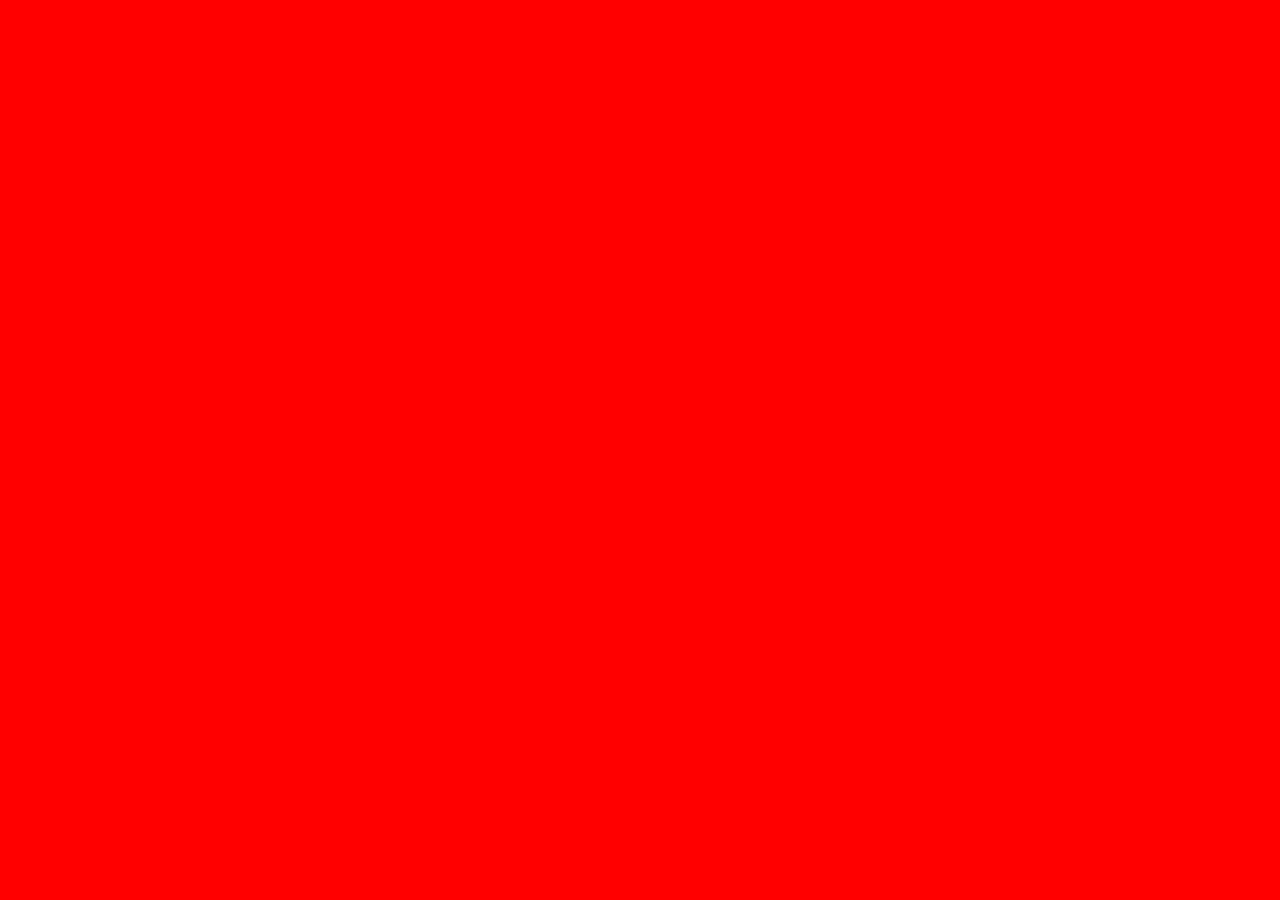
==== index.html @ dd29d41b "created setup files for starwars. may the force be with you" ====
<!DOCTYPE html>
<html lang="en">
<head>
  <meta charset="UTF-8">
  <meta name="viewport" content="width=device-width, initial-scale=1.0">
  <link rel="stylesheet" href="main.css">
  <title>Star Wars</title>
</head>
<body>
  
  <script src="main.js"></script>
</body>
</html>
---- main.css ----
body {
  background-color: red;
}
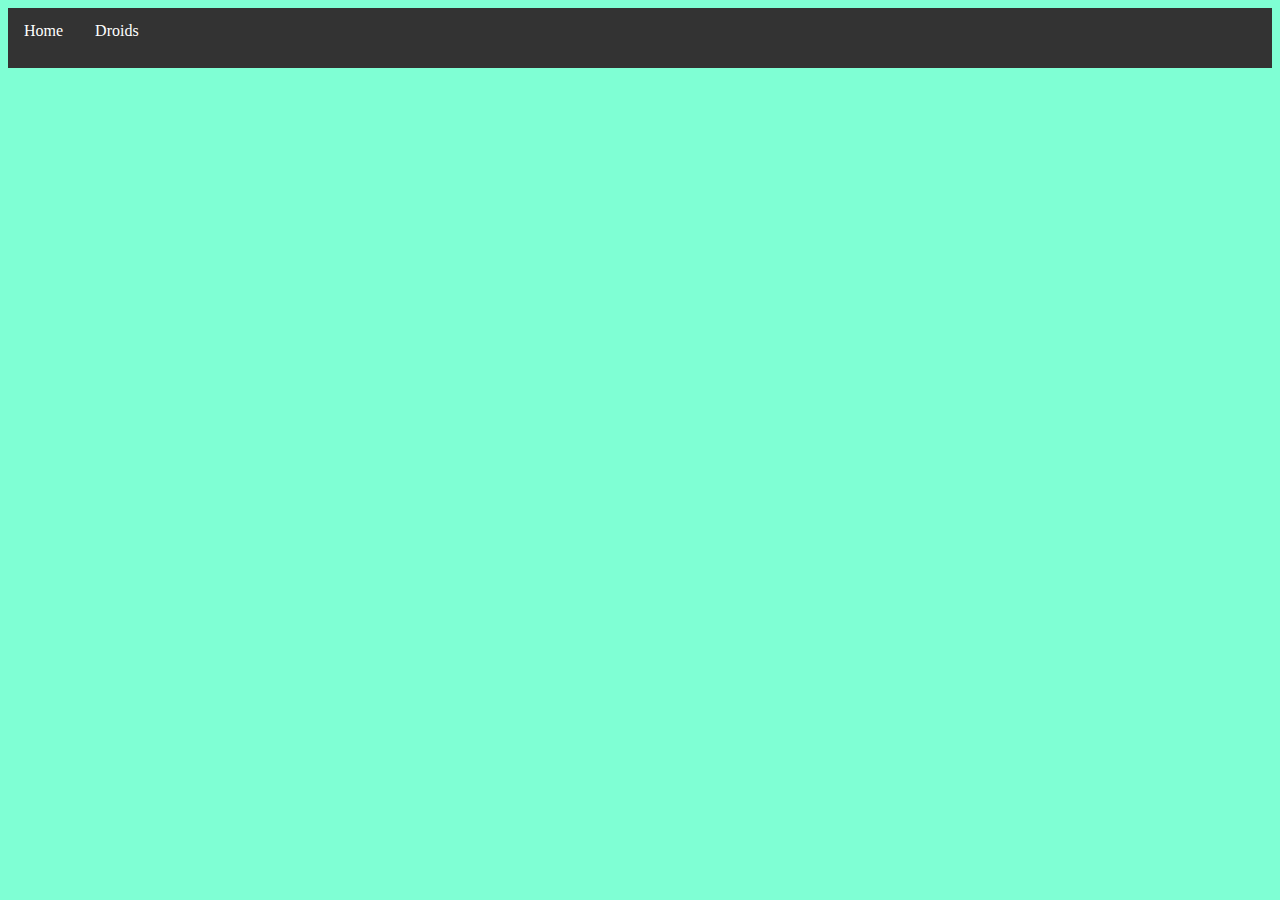
==== commit 804080e8: "made style changes to nav" ====
--- a/index.html
+++ b/index.html
@@ -7,7 +7,15 @@
   <title>Star Wars</title>
 </head>
 <body>
-  
+  <header>
+    <nav class="navigation">
+      <ul>
+        <li class="nav-item"><a href="index.html">Home</a></li>
+        <li class="nav-item"><a href="droids.html">Droids</a></li>
+      </ul>
+    </nav>
+  </header>
+
   <script src="main.js"></script>
 </body>
 </html>
--- a/main.css
+++ b/main.css
@@ -1,3 +1,28 @@
 body {
-  background-color: red;
+  background-color: aquamarine;
 }
+
+ul {
+  list-style: none;
+  margin: 0;
+  padding: 0;
+  background-color: #333333;
+  height: 60px;
+}
+
+li {
+  float: left;
+}
+
+li a {
+  display: block;
+  color: white;
+  text-align: center;
+  padding: 14px 16px;
+  text-decoration: none;
+}
+
+li a:hover {
+  background-color: aqua;
+  color: black;
+}
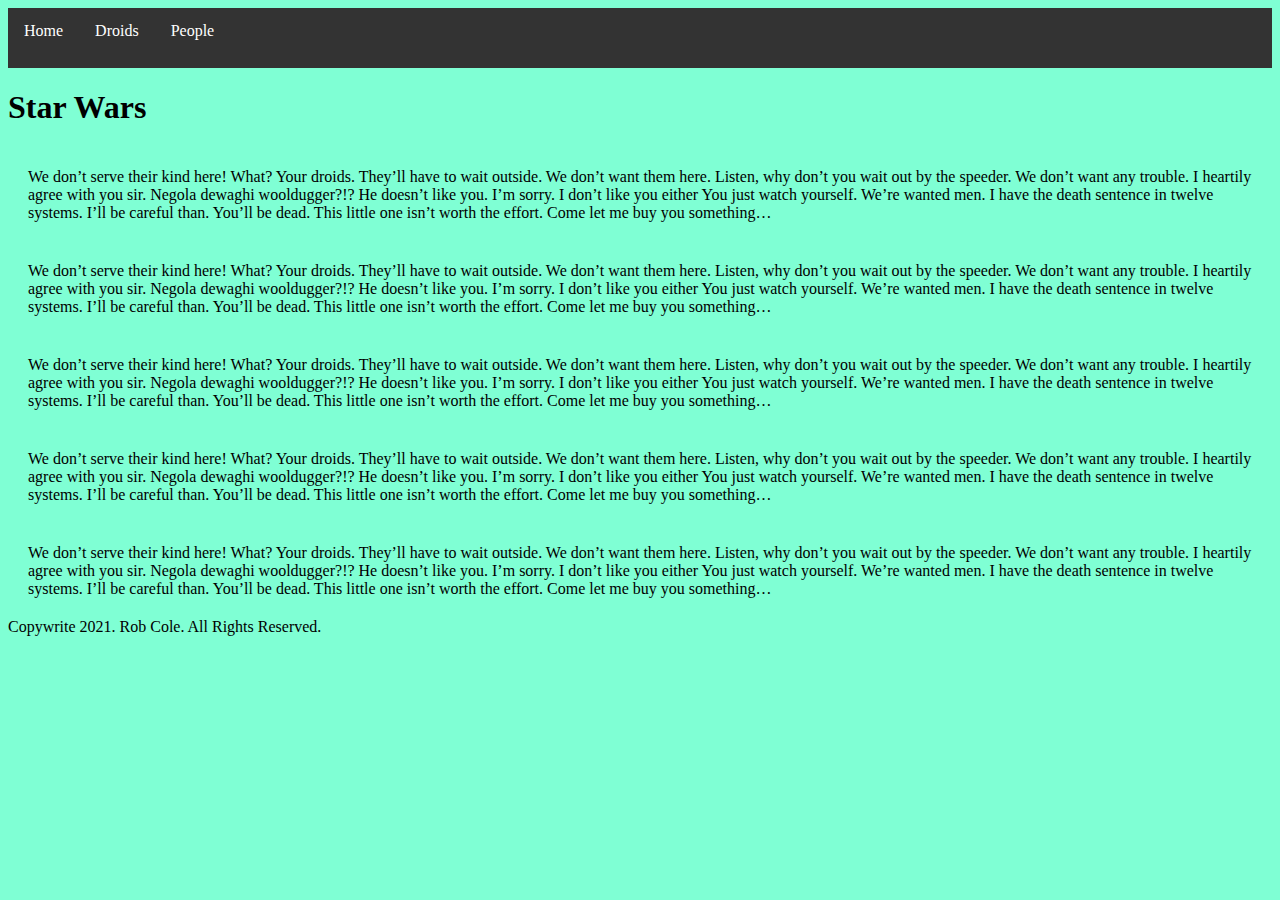
==== commit f1fbed72: "added people page. updated droids and index pages" ====
--- a/index.html
+++ b/index.html
@@ -12,10 +12,30 @@
       <ul>
         <li class="nav-item"><a href="index.html">Home</a></li>
         <li class="nav-item"><a href="droids.html">Droids</a></li>
+        <li class="nav-item"><a href="people.html">People</a></li>
       </ul>
     </nav>
   </header>
+  <h1>Star Wars</h1>
 
+  <article>
+    <section class="section-1">
+      We don’t serve their kind here! What? Your droids. They’ll have to wait outside. We don’t want them here. Listen, why don’t you wait out by the speeder. We don’t want any trouble. I heartily agree with you sir. Negola dewaghi wooldugger?!? He doesn’t like you. I’m sorry. I don’t like you either You just watch yourself. We’re wanted men. I have the death sentence in twelve systems. I’ll be careful than. You’ll be dead. This little one isn’t worth the effort. Come let me buy you something…
+    </section>
+    <section>
+      We don’t serve their kind here! What? Your droids. They’ll have to wait outside. We don’t want them here. Listen, why don’t you wait out by the speeder. We don’t want any trouble. I heartily agree with you sir. Negola dewaghi wooldugger?!? He doesn’t like you. I’m sorry. I don’t like you either You just watch yourself. We’re wanted men. I have the death sentence in twelve systems. I’ll be careful than. You’ll be dead. This little one isn’t worth the effort. Come let me buy you something…
+    </section>
+    <section>
+      We don’t serve their kind here! What? Your droids. They’ll have to wait outside. We don’t want them here. Listen, why don’t you wait out by the speeder. We don’t want any trouble. I heartily agree with you sir. Negola dewaghi wooldugger?!? He doesn’t like you. I’m sorry. I don’t like you either You just watch yourself. We’re wanted men. I have the death sentence in twelve systems. I’ll be careful than. You’ll be dead. This little one isn’t worth the effort. Come let me buy you something…
+    </section>
+    <section>
+      We don’t serve their kind here! What? Your droids. They’ll have to wait outside. We don’t want them here. Listen, why don’t you wait out by the speeder. We don’t want any trouble. I heartily agree with you sir. Negola dewaghi wooldugger?!? He doesn’t like you. I’m sorry. I don’t like you either You just watch yourself. We’re wanted men. I have the death sentence in twelve systems. I’ll be careful than. You’ll be dead. This little one isn’t worth the effort. Come let me buy you something…
+    </section>
+    <section>
+      We don’t serve their kind here! What? Your droids. They’ll have to wait outside. We don’t want them here. Listen, why don’t you wait out by the speeder. We don’t want any trouble. I heartily agree with you sir. Negola dewaghi wooldugger?!? He doesn’t like you. I’m sorry. I don’t like you either You just watch yourself. We’re wanted men. I have the death sentence in twelve systems. I’ll be careful than. You’ll be dead. This little one isn’t worth the effort. Come let me buy you something…
+    </section>
+  </article>
+  <footer>Copywrite 2021. Rob Cole. All Rights Reserved.</footer>
   <script src="main.js"></script>
 </body>
 </html>
--- a/main.css
+++ b/main.css
@@ -26,3 +26,41 @@
   background-color: aqua;
   color: black;
 }
+
+/* article {
+  display: flex;
+  flex-flow: row wrap;
+} */
+
+/* .section-1 {
+  font-family: 'Franklin Gothic Medium', 'Arial Narrow', Arial, sans-serif;
+  font-weight: bold;
+} */
+
+section {
+  padding: 20px;
+  /* width: 200px; */
+  font-family: Georgia, 'Times New Roman', Times, serif;
+}
+
+.card-container {
+  display: flex;
+  flex-flow: row wrap;
+  padding: 40px;
+}
+
+.card {
+  margin: 10px;
+  border: 2px solid red;
+  padding: 10px;
+}
+
+.card img {
+  height: 400px;
+}
+
+.card h2 {
+  text-align: center;
+  background-color: black;
+  color: white;
+}
